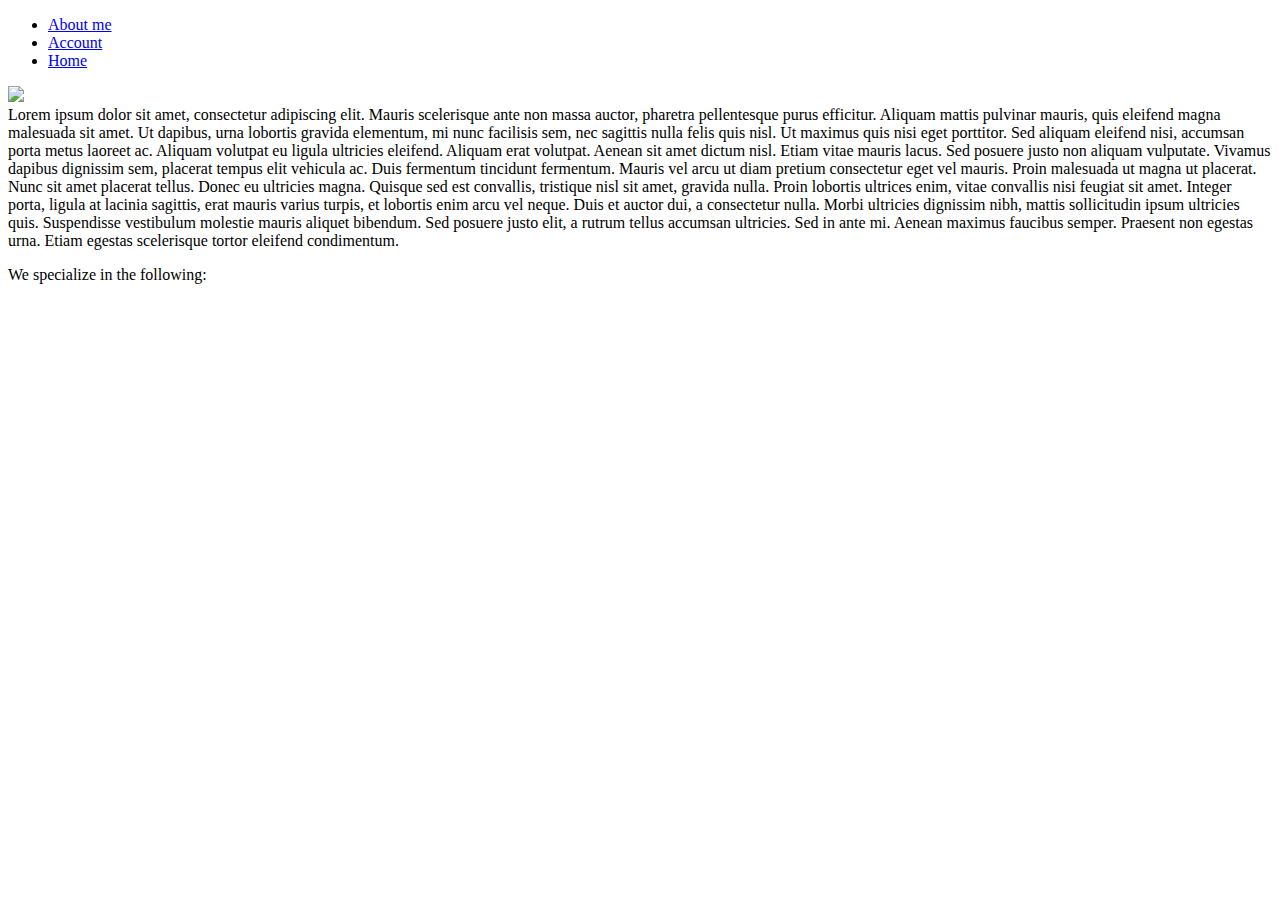
==== index.html @ 20e79980 "Forgot to rename new index" ====
<!DOCTYPE html>
<meta name="viewport" content="width=device-width,initial-scale=1,maximum-scale=1,user-scalable=no">
<meta http-equiv="X-UA-Compatible" content="IE=edge,chrome=1">
<meta name="HandheldFriendly" content="true">
<link rel="preconnect" href="https://fonts.gstatic.com">
<link href="https://fonts.googleapis.com/css2?family=Orbitron" rel="stylesheet" type="text/css">
<link href="https://fonts.googleapis.com/css?family=Poppins" rel="stylesheet" type="text/css">
<link href="https://fonts.googleapis.com/css?family=Gruppo" rel="stylesheet" type="text/css">
<link rel="stylesheet" href="index_style.css">
<html> 
    <head>
        <title>Welcome to Forgify!</title>
        <script src="https://cdnjs.cloudflare.com/ajax/libs/html5shiv/3.7.3/html5shiv.js"></script>
    </head>
<div class="container">
    <nav>
        <ul class="Navbar">
            <li><a href="index.html">About me</a></li>
            <li><a href="contact.asp">Account</a></li>
            <li><a href="index.html">Home</a></li>
        </ul>
    </nav>
        <main>
            <img class="logo" src="images/ForgifyLogo2.0.png">
        </main>
      
        <div id="content">
       <div class="company-info">
        Lorem ipsum dolor sit amet, consectetur adipiscing elit. Mauris scelerisque ante non massa auctor, pharetra pellentesque purus efficitur. Aliquam mattis pulvinar mauris, quis eleifend magna malesuada sit amet. Ut dapibus, urna lobortis gravida elementum, mi nunc facilisis sem, nec sagittis nulla felis quis nisl. Ut maximus quis nisi eget porttitor. Sed aliquam eleifend nisi, accumsan porta metus laoreet ac. Aliquam volutpat eu ligula ultricies eleifend. Aliquam erat volutpat. Aenean sit amet dictum nisl. Etiam vitae mauris lacus. Sed posuere justo non aliquam vulputate. Vivamus dapibus dignissim sem, placerat tempus elit vehicula ac. Duis fermentum tincidunt fermentum. Mauris vel arcu ut diam pretium consectetur eget vel mauris. Proin malesuada ut magna ut placerat.
        Nunc sit amet placerat tellus. Donec eu ultricies magna. Quisque sed est convallis, tristique nisl sit amet, gravida nulla. Proin lobortis ultrices enim, vitae convallis nisi feugiat sit amet. Integer porta, ligula at lacinia sagittis, erat mauris varius turpis, et lobortis enim arcu vel neque. Duis et auctor dui, a consectetur nulla. Morbi ultricies dignissim nibh, mattis sollicitudin ipsum ultricies quis. Suspendisse vestibulum molestie mauris aliquet bibendum. Sed posuere justo elit, a rutrum tellus accumsan ultricies. Sed in ante mi. Aenean maximus faucibus semper. Praesent non egestas urna. Etiam egestas scelerisque tortor eleifend condimentum.        
       </div>
        </div>
        <footer>
            <p>We specialize in the following:</p>
            <img class="csharp-icon" src="images/csharpicon.png" alt="">
            <img class="css-icon" src="images/cssicon.png" alt="">
            <img class="js-icon" src="images/javascripticon.png" alt="">
            <img class="html-icon" src="images/htmlicon.png" alt="">
        </footer>
</div>
</html>
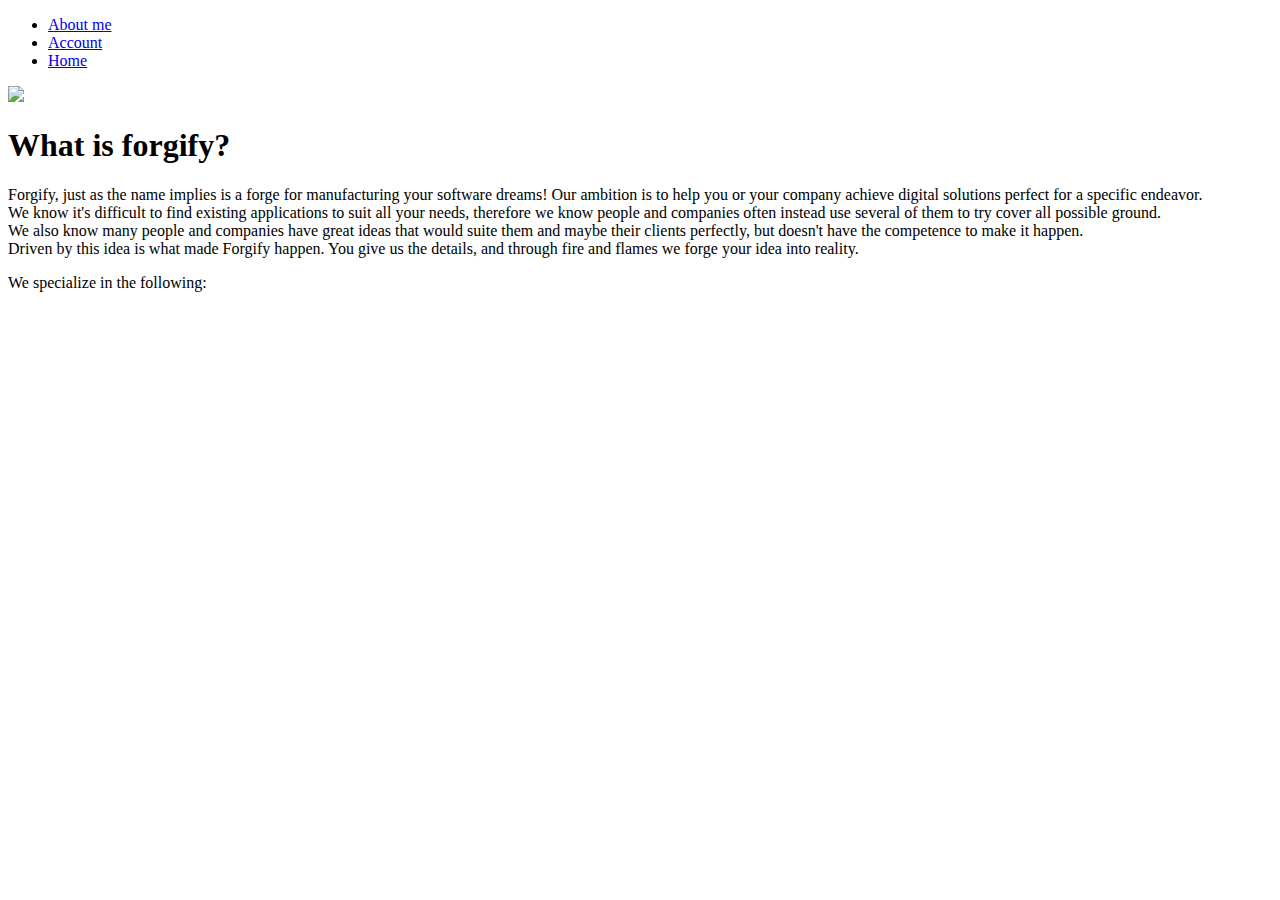
==== commit 95a43010: "Updated about me, about the company and navpanel" ====
--- a/index.html
+++ b/index.html
@@ -15,7 +15,7 @@
 <div class="container">
     <nav>
         <ul class="Navbar">
-            <li><a href="index.html">About me</a></li>
+            <li><a href="aboutme.html">About me</a></li>
             <li><a href="contact.asp">Account</a></li>
             <li><a href="index.html">Home</a></li>
         </ul>
@@ -25,10 +25,19 @@
         </main>
       
         <div id="content">
+            <h1>
+                What is forgify?
+            </h1>
        <div class="company-info">
-        Lorem ipsum dolor sit amet, consectetur adipiscing elit. Mauris scelerisque ante non massa auctor, pharetra pellentesque purus efficitur. Aliquam mattis pulvinar mauris, quis eleifend magna malesuada sit amet. Ut dapibus, urna lobortis gravida elementum, mi nunc facilisis sem, nec sagittis nulla felis quis nisl. Ut maximus quis nisi eget porttitor. Sed aliquam eleifend nisi, accumsan porta metus laoreet ac. Aliquam volutpat eu ligula ultricies eleifend. Aliquam erat volutpat. Aenean sit amet dictum nisl. Etiam vitae mauris lacus. Sed posuere justo non aliquam vulputate. Vivamus dapibus dignissim sem, placerat tempus elit vehicula ac. Duis fermentum tincidunt fermentum. Mauris vel arcu ut diam pretium consectetur eget vel mauris. Proin malesuada ut magna ut placerat.
-        Nunc sit amet placerat tellus. Donec eu ultricies magna. Quisque sed est convallis, tristique nisl sit amet, gravida nulla. Proin lobortis ultrices enim, vitae convallis nisi feugiat sit amet. Integer porta, ligula at lacinia sagittis, erat mauris varius turpis, et lobortis enim arcu vel neque. Duis et auctor dui, a consectetur nulla. Morbi ultricies dignissim nibh, mattis sollicitudin ipsum ultricies quis. Suspendisse vestibulum molestie mauris aliquet bibendum. Sed posuere justo elit, a rutrum tellus accumsan ultricies. Sed in ante mi. Aenean maximus faucibus semper. Praesent non egestas urna. Etiam egestas scelerisque tortor eleifend condimentum.        
-       </div>
+        Forgify, just as the name implies is a forge for manufacturing your software dreams!
+        Our ambition is to help you or your company achieve digital solutions perfect for a specific endeavor.
+        <br>
+        We know it's difficult to find existing applications to suit all your needs, therefore we know people and companies often instead use several of them to try cover all possible ground.
+        <br>
+        We also know many people and companies have great ideas that would suite them and maybe their clients perfectly, but doesn't have the competence to make it happen.
+       <br>
+        Driven by this idea is what made Forgify happen. You give us the details, and through fire and flames we forge your idea into reality.
+    </div>
         </div>
         <footer>
             <p>We specialize in the following:</p>
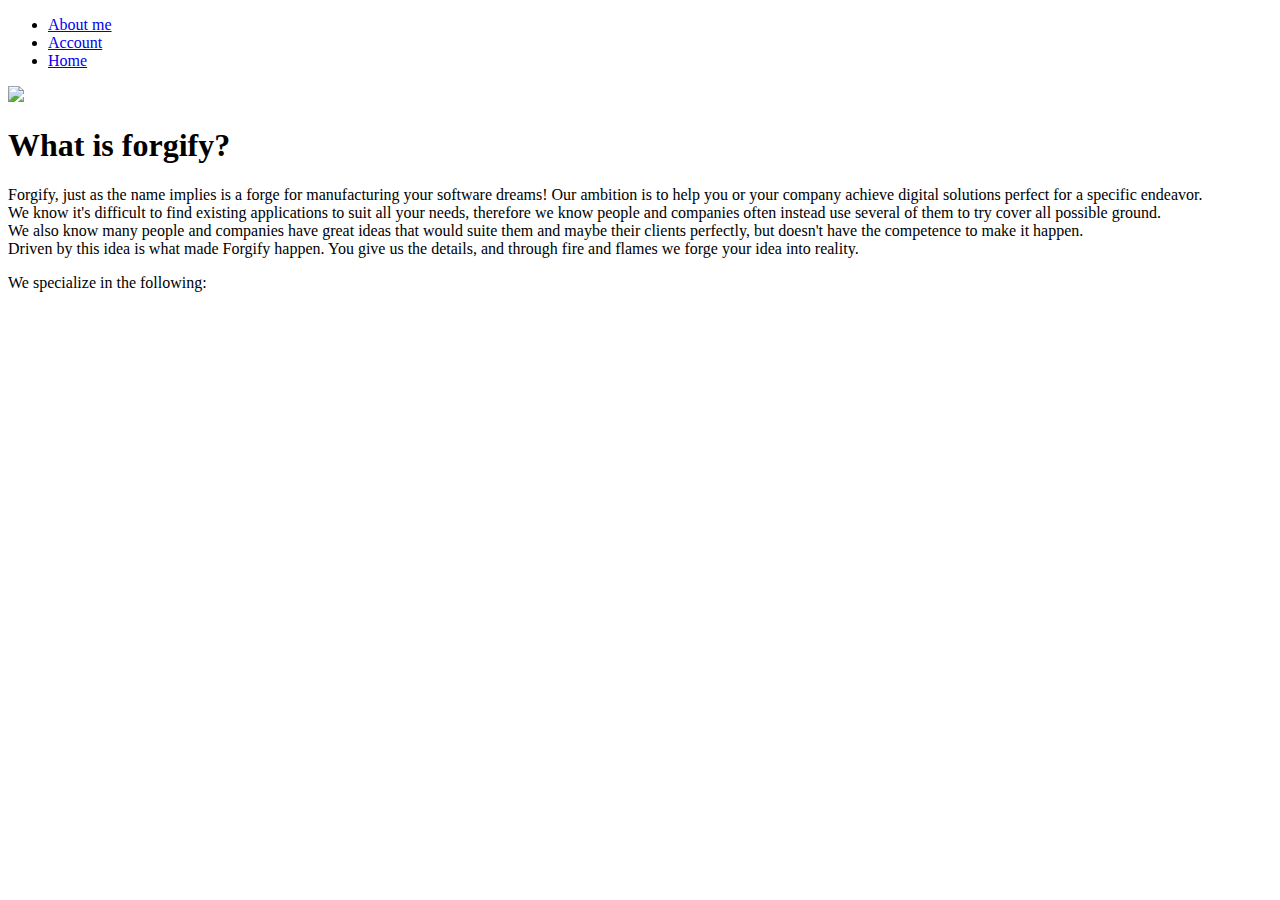
==== commit 94827474: "Added basic login/logout feature to account page" ====
--- a/index.html
+++ b/index.html
@@ -16,7 +16,7 @@
     <nav>
         <ul class="Navbar">
             <li><a href="aboutme.html">About me</a></li>
-            <li><a href="contact.asp">Account</a></li>
+            <li><a href="account.html">Account</a></li>
             <li><a href="index.html">Home</a></li>
         </ul>
     </nav>
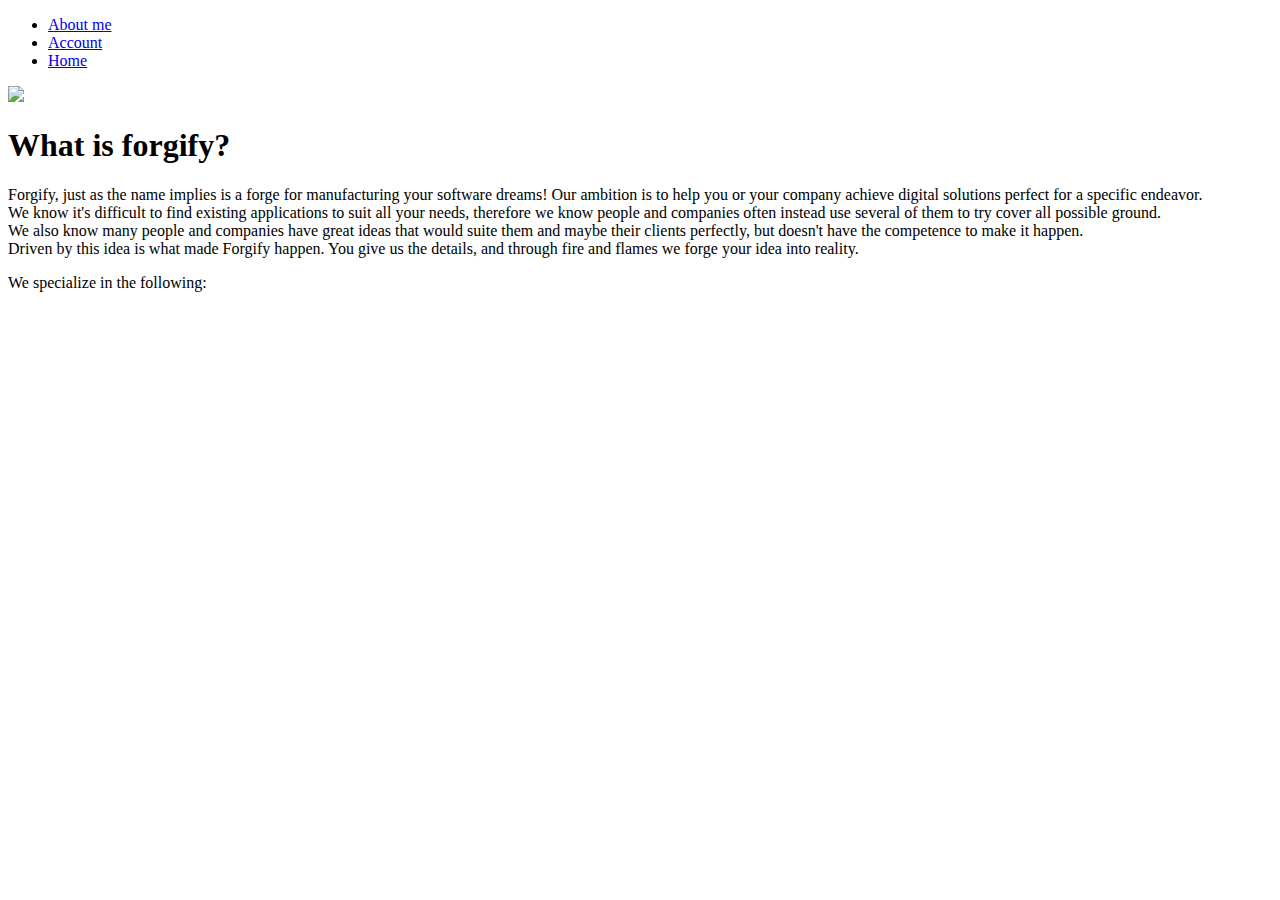
==== commit acc1801b: "Designed account page rev. 1" ====
--- a/index.html
+++ b/index.html
@@ -10,7 +10,6 @@
 <html> 
     <head>
         <title>Welcome to Forgify!</title>
-        <script src="https://cdnjs.cloudflare.com/ajax/libs/html5shiv/3.7.3/html5shiv.js"></script>
     </head>
 <div class="container">
     <nav>
@@ -22,8 +21,7 @@
     </nav>
         <main>
             <img class="logo" src="images/ForgifyLogo2.0.png">
-        </main>
-      
+        </main>      
         <div id="content">
             <h1>
                 What is forgify?
